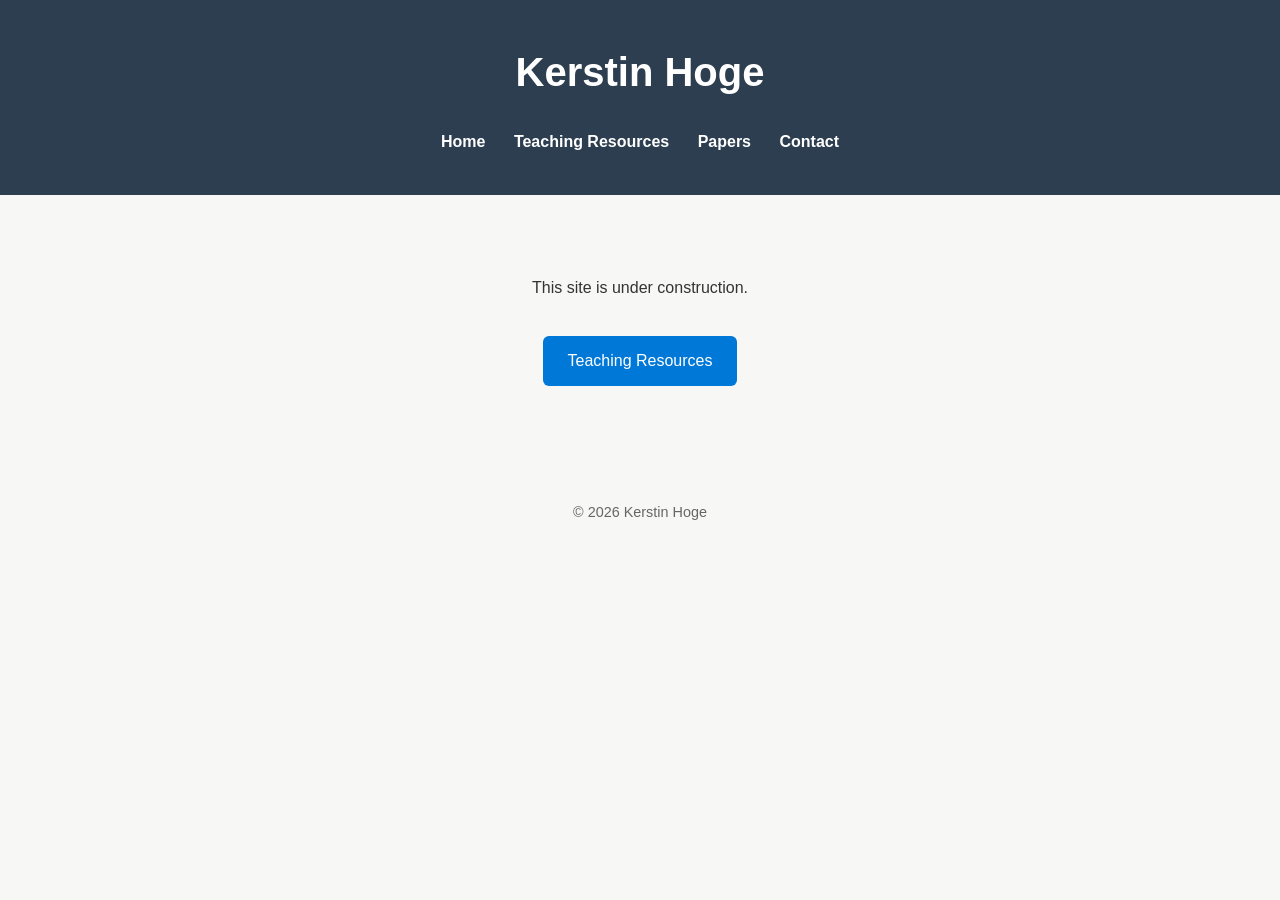
==== index.html @ 20ca1983 "Remove About link from navigation Removed the About link from the navigation menu." ====
<!DOCTYPE html> 
<html lang="en">
  
<head> 
    <meta charset="UTF-8"> 
    <meta name="viewport" content="width=device-width, initial-scale=1.0">

    <title>Kerstin Hoge</title> 
  
    <link rel="stylesheet" href="css/style.css">
</head>  

<body>

<header>

  <h1>Kerstin Hoge</h1>

  <nav> 
    <a href="index.html">Home</a> 
    <a href="resources.html">Teaching Resources</a> 
    <a href="papers.html">Papers</a> 
    <a href="contact.html">Contact</a> 
  </nav>

</header>

<main>
  <h2></h2>

  <p> 
    This site is under construction. 
  </p>

  <p> 
    <a class="button" href="resources.html"> 
      Teaching Resources </a> 
  </p>

</main>

<footer>

<p>© 2026 Kerstin Hoge</p>

</footer>

</body>

</html>
</footer>
---- css/style.css ----
/* General page styling */

body {
    font-family: Arial, Helvetica, sans-serif;
    margin: 0;
    background-color: #f7f7f5;
    color: #333;
    line-height: 1.6;
}


/* Header */

header {
    background-color: #2c3e50;
    color: white;
    text-align: center;
    padding: 40px 20px;
}

header h1 {
    margin: 0;
    font-size: 2.5rem;
}

header p {
    font-size: 1.2rem;
}


/* Navigation */

nav {
    margin-top: 25px;
}

nav a {
    color: white;
    text-decoration: none;
    margin: 0 12px;
    font-weight: bold;
}

nav a:hover {
    text-decoration: underline;
}


/* Main content */

main {
    max-width: 800px;
    margin: 40px auto;
    padding: 20px;
    text-align: center;
}

main h2 {
    color: #2c3e50;
}


/* Button */

.button {
    display: inline-block;
    background-color: #0078d7;
    color: white;
    padding: 12px 25px;
    border-radius: 6px;
    text-decoration: none;
    margin-top: 20px;
}

.button:hover {
    background-color: #005fa3;
}


/* Footer */

footer {
    text-align: center;
    padding: 25px;
    color: #666;
    font-size: 0.9rem;
}
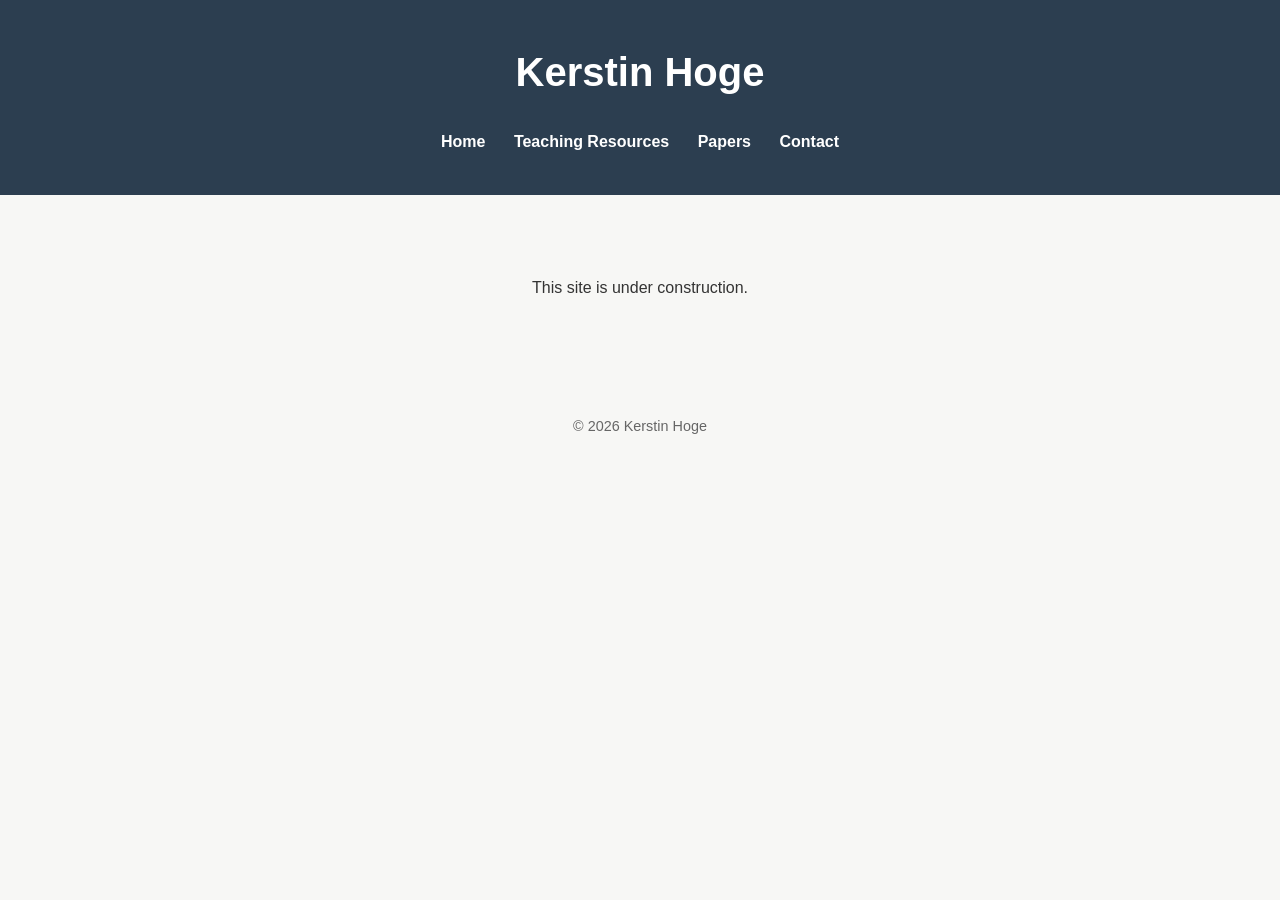
==== commit cd1f58c1: "Remove teaching resources link from index.html Removed teaching resources link from the main content" ====
--- a/index.html
+++ b/index.html
@@ -32,11 +32,6 @@
     This site is under construction. 
   </p>
 
-  <p> 
-    <a class="button" href="resources.html"> 
-      Teaching Resources </a> 
-  </p>
-
 </main>
 
 <footer>
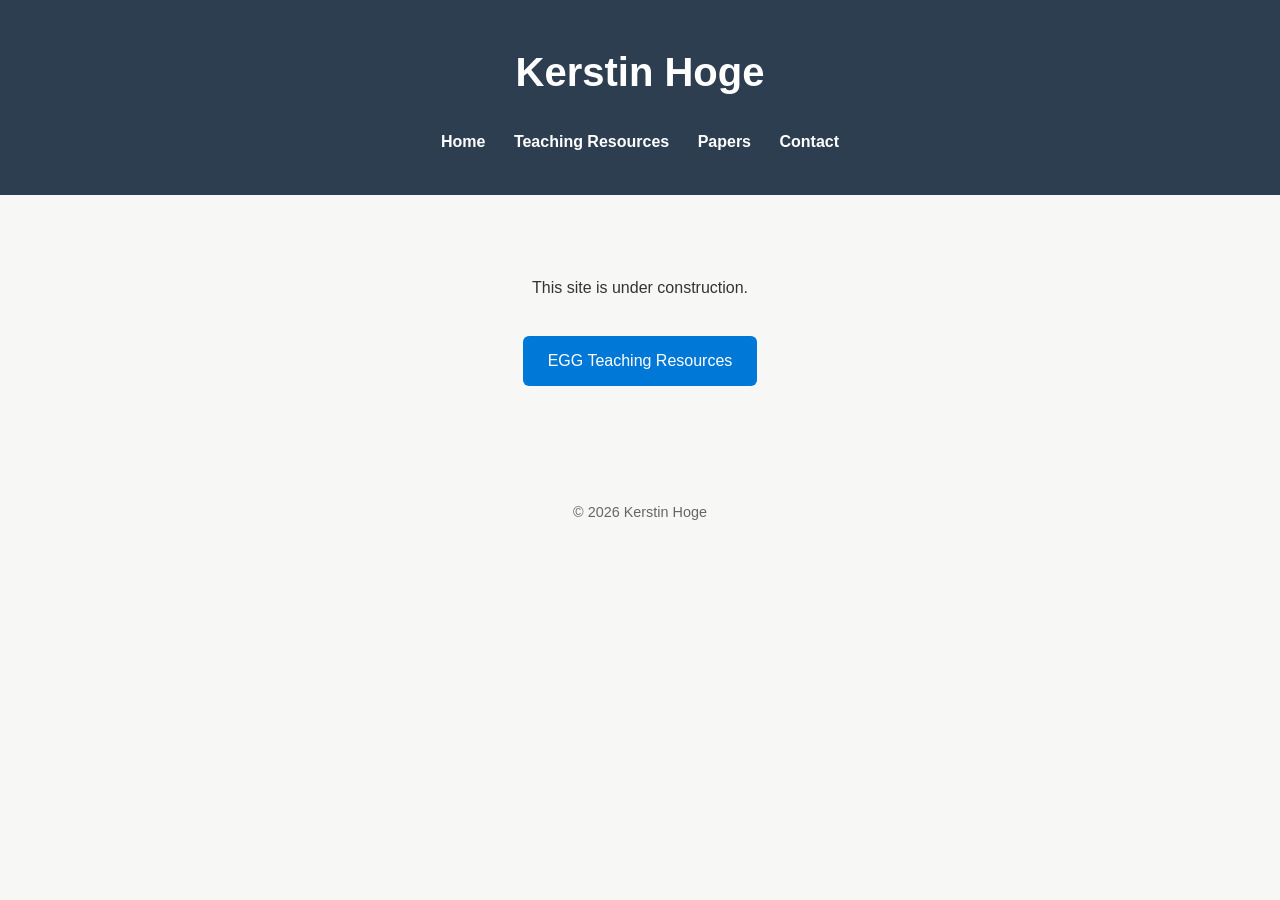
==== commit 3a2bb35f: "Add link to EGG Teaching Resources in index.html" ====
--- a/index.html
+++ b/index.html
@@ -32,6 +32,10 @@
     This site is under construction. 
   </p>
 
+  <p>
+        <a class="button" href="resources.html">EGG Teaching Resources</a>
+  </p>
+
 </main>
 
 <footer>
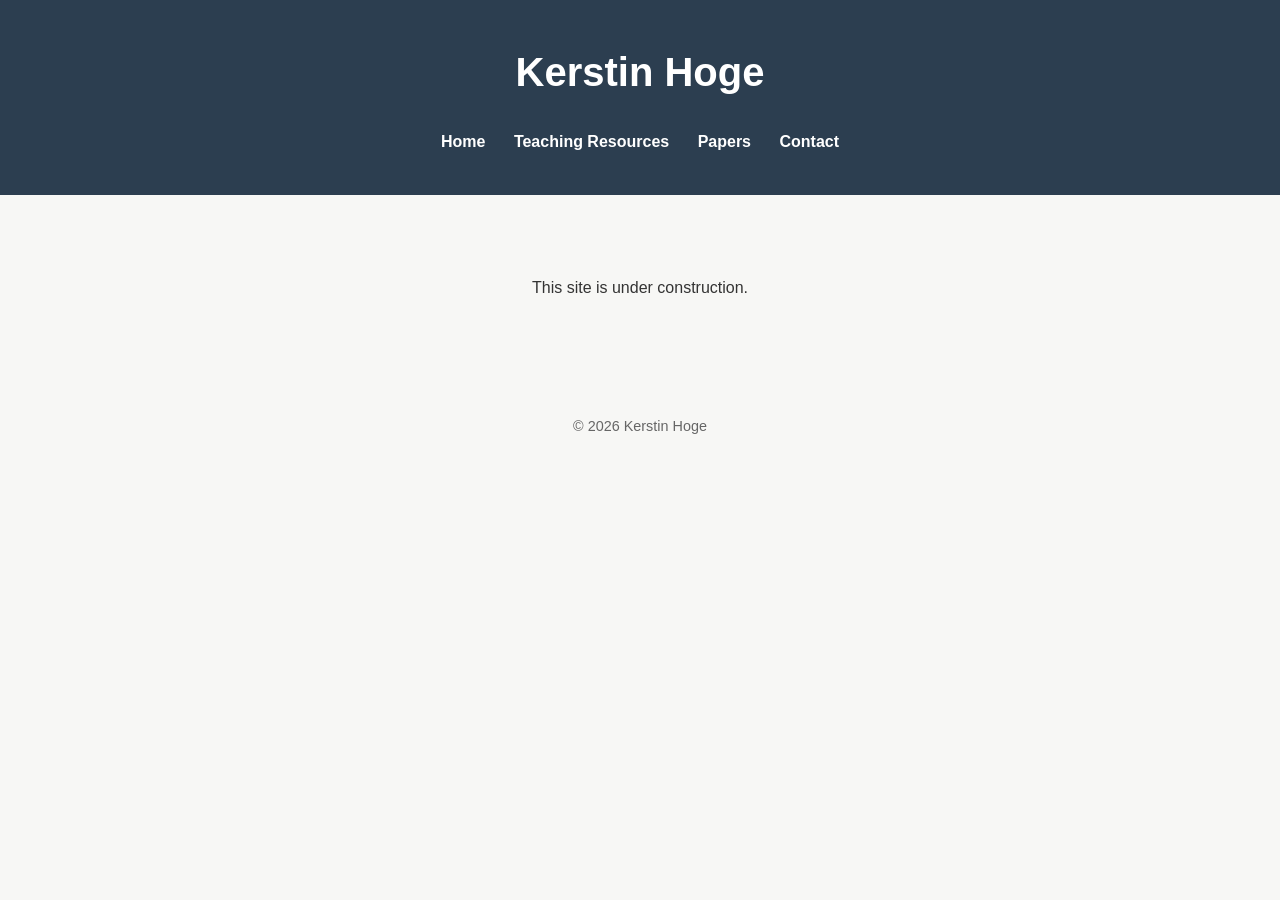
==== commit 4639da52: "Remove EGG Teaching Resources link from index.html Removed EGG Teaching Resources link from the page" ====
--- a/index.html
+++ b/index.html
@@ -32,10 +32,6 @@
     This site is under construction. 
   </p>
 
-  <p>
-        <a class="button" href="resources.html">EGG Teaching Resources</a>
-  </p>
-
 </main>
 
 <footer>
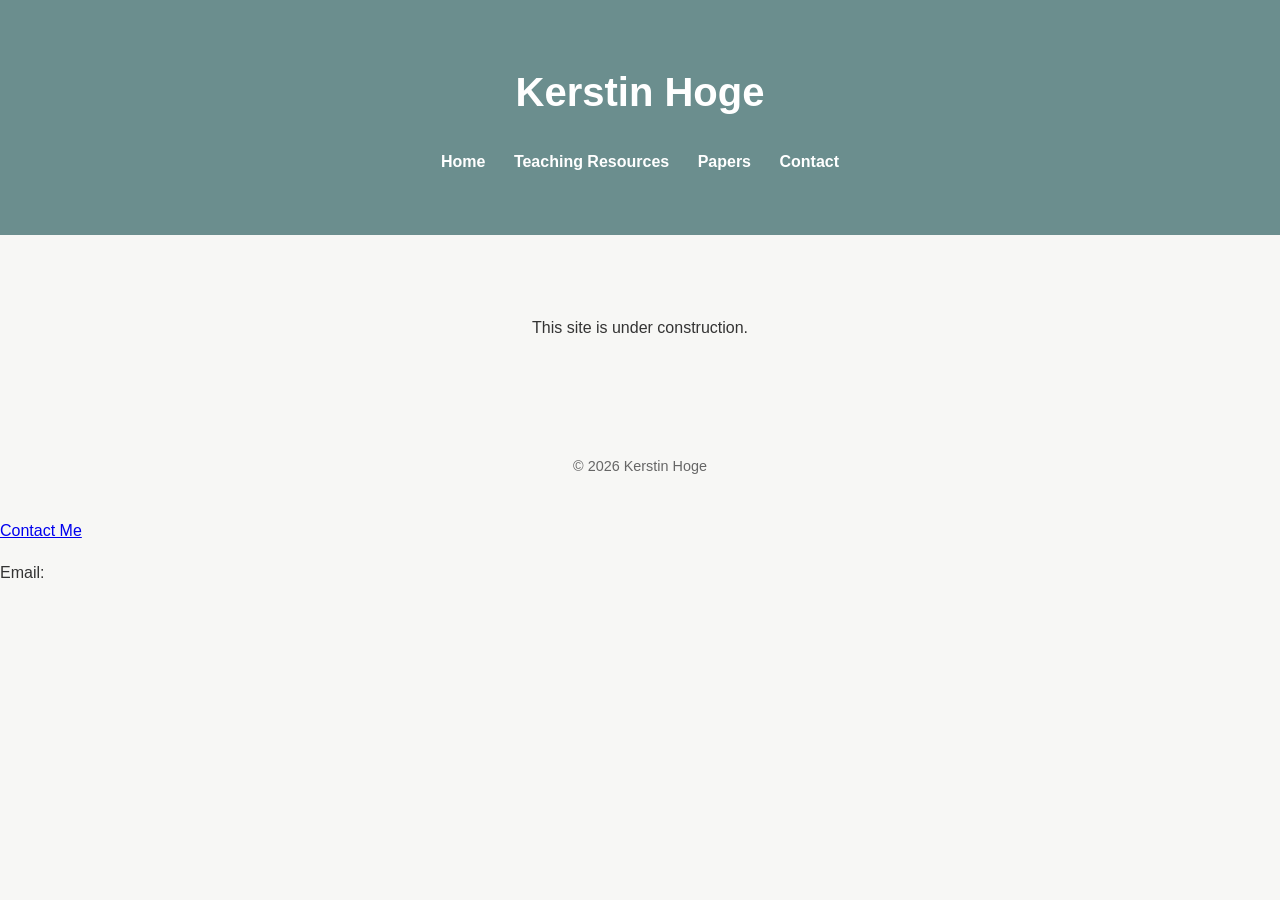
==== commit 4f5a746e: "Add contact section with email link Added a contact section with a dynamic email link to confuse scr" ====
--- a/index.html
+++ b/index.html
@@ -40,7 +40,22 @@
 
 </footer>
 
+<span id="email-link">Email me</span>
+
+<section id="contact">
+  <p>Email:</p>
+  
+</section><script>
+  // Split your email into parts to confuse basic scraping bots
+  const user = "kerstin.hoge";
+  const domain = "mod-langs.ox.ac.uk";
+  
+  // Build the email link dynamically after the page loads
+  const container = document.getElementById('email-link');
+  container.innerHTML = `<a href="mailto:${user}@${domain}">Contact Me</a>`;
+</script>
+
 </body>
 
 </html>
-</footer>
+
--- a/css/style.css
+++ b/css/style.css
@@ -12,10 +12,10 @@
 /* Header */
 
 header {
-    background-color: #2c3e50;
+    background-color: #6b8e8e;
     color: white;
     text-align: center;
-    padding: 40px 20px;
+    padding: 60px 20px;
 }
 
 header h1 {
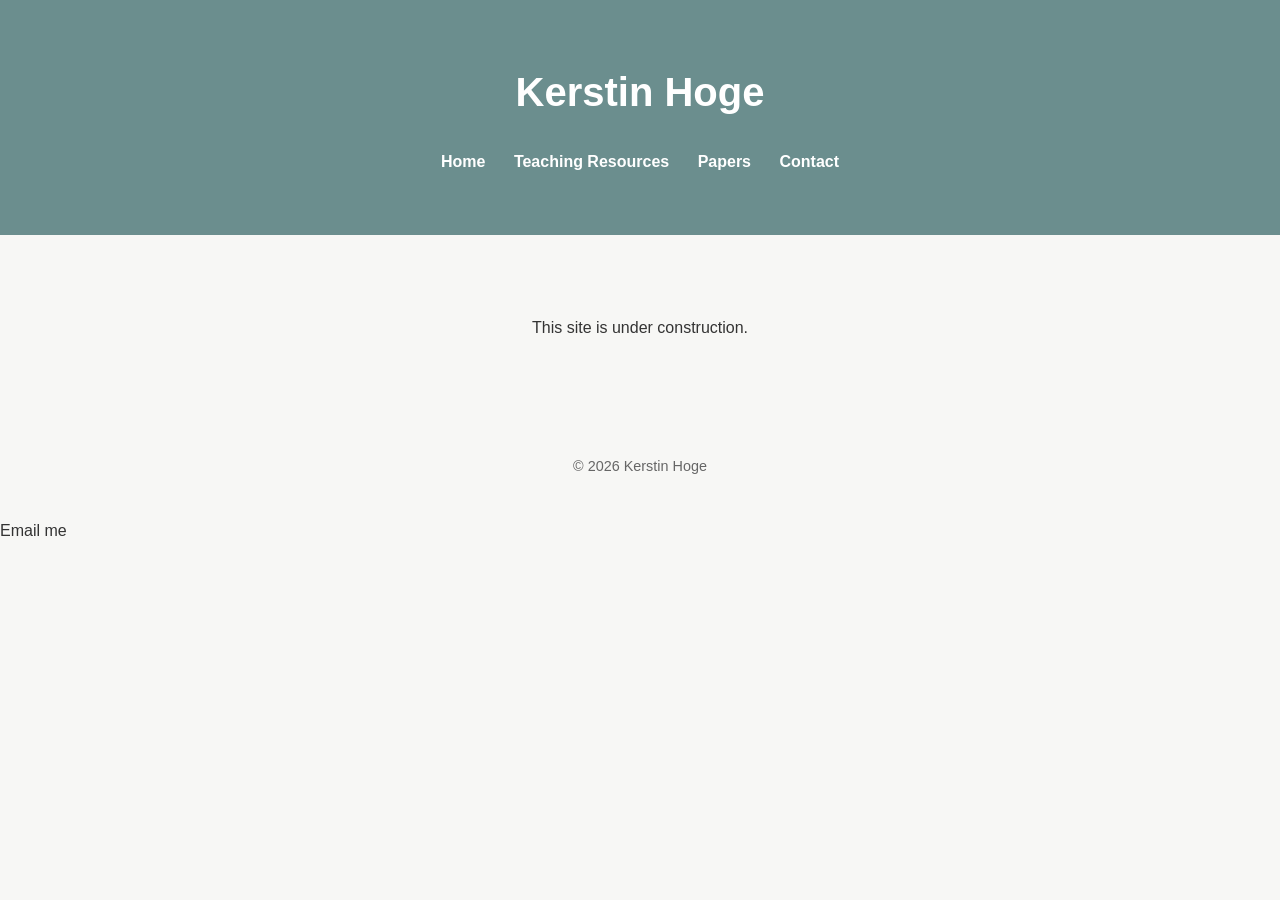
==== commit e561c194: "Remove contact section and email script from index.html Removed contact section and email scraping s" ====
--- a/index.html
+++ b/index.html
@@ -42,18 +42,6 @@
 
 <span id="email-link">Email me</span>
 
-<section id="contact">
-  <p>Email:</p>
-  
-</section><script>
-  // Split your email into parts to confuse basic scraping bots
-  const user = "kerstin.hoge";
-  const domain = "mod-langs.ox.ac.uk";
-  
-  // Build the email link dynamically after the page loads
-  const container = document.getElementById('email-link');
-  container.innerHTML = `<a href="mailto:${user}@${domain}">Contact Me</a>`;
-</script>
 
 </body>
 
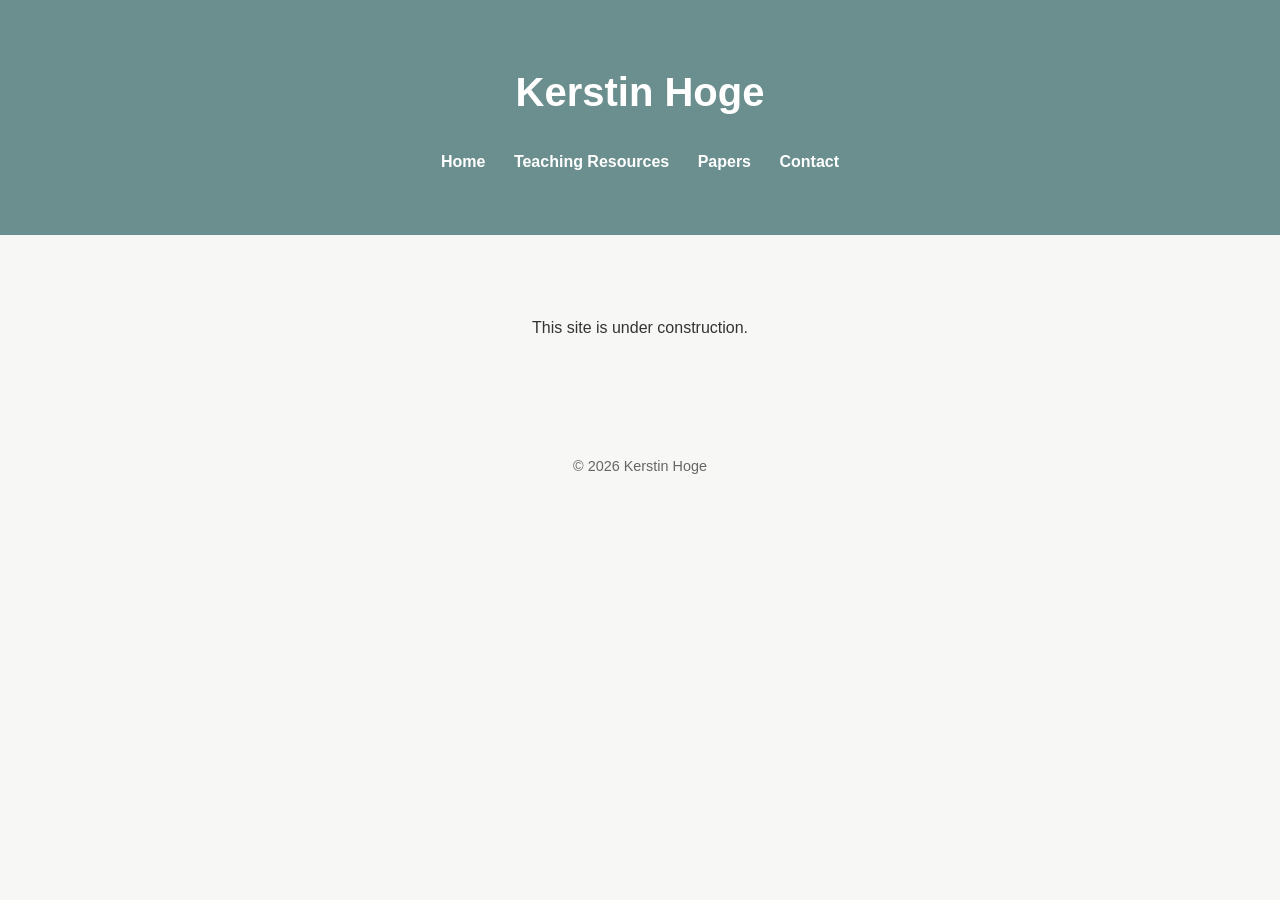
==== commit b7958b56: "Update index.html" ====
--- a/index.html
+++ b/index.html
@@ -40,9 +40,6 @@
 
 </footer>
 
-<span id="email-link">Email me</span>
-
-
 </body>
 
 </html>
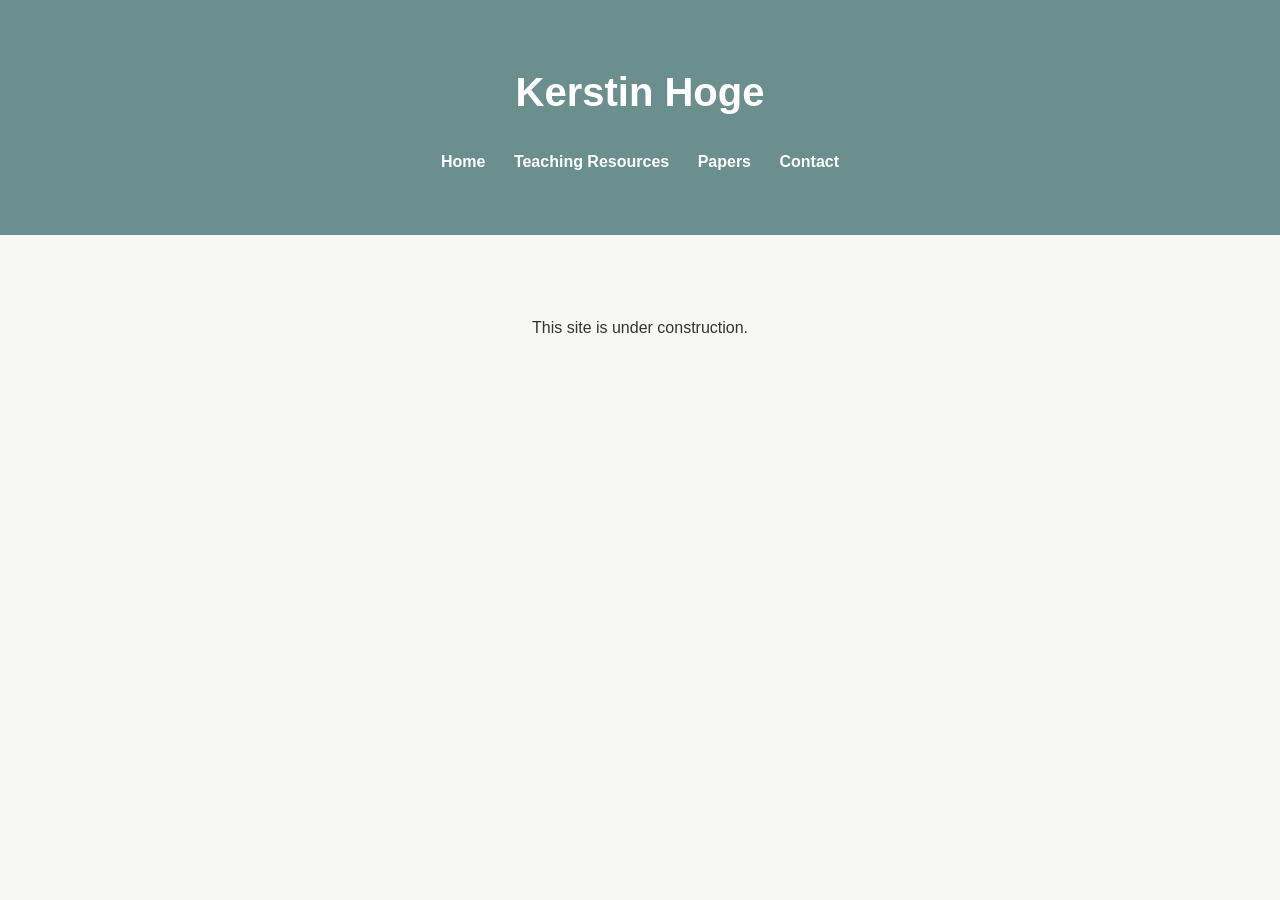
==== commit eda9c3e4: "Update index.html" ====
--- a/index.html
+++ b/index.html
@@ -34,12 +34,6 @@
 
 </main>
 
-<footer>
-
-<p>© 2026 Kerstin Hoge</p>
-
-</footer>
-
 </body>
 
 </html>
